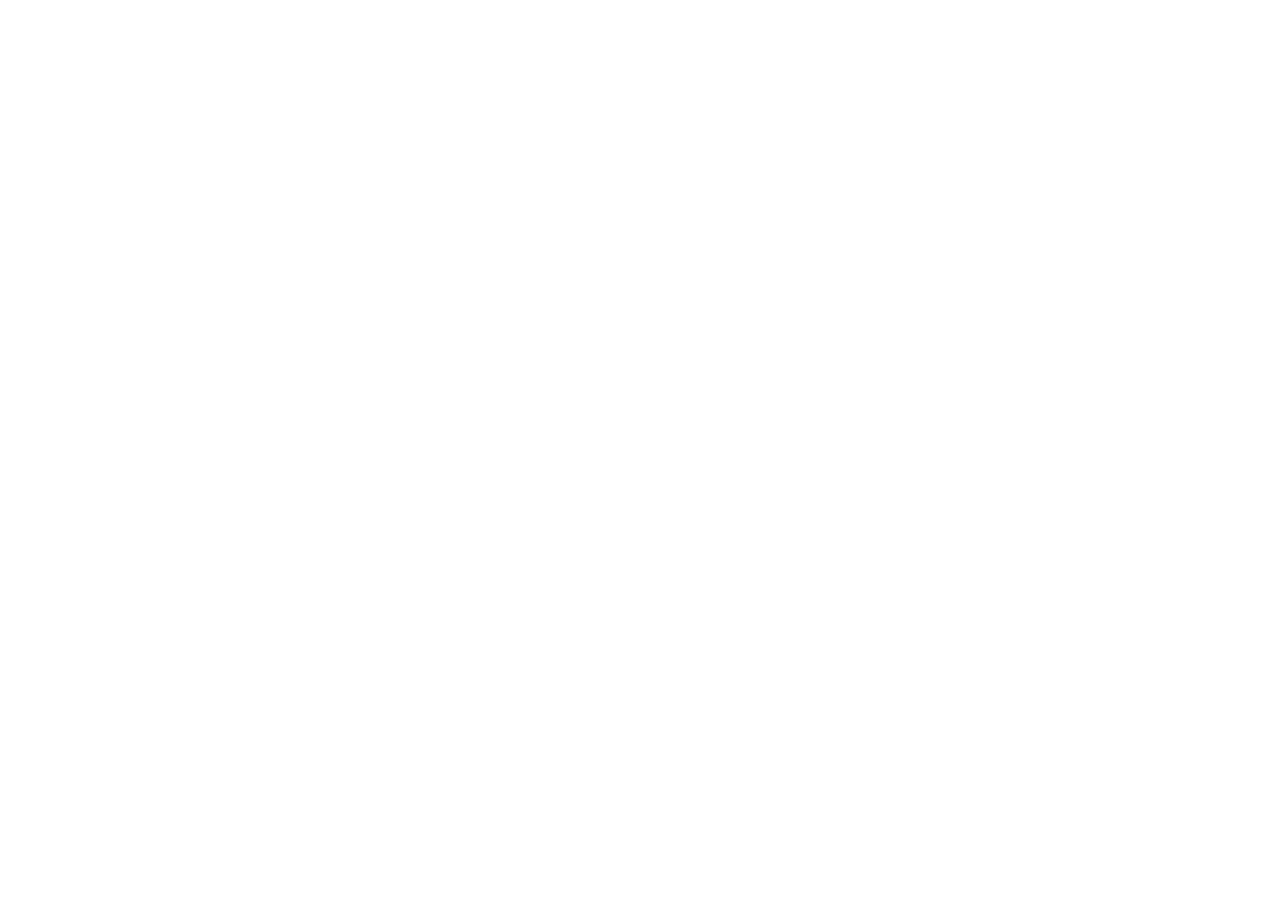
==== index.html @ be25d096 "started the basic structure" ====
<!DOCTYPE html>
<html lang="en">
<head>
    <meta charset="UTF-8">
    <meta name="viewport" content="width=device-width, initial-scale=1.0">
    <title>Document</title>
</head>
<body>
    
</body>
</html>
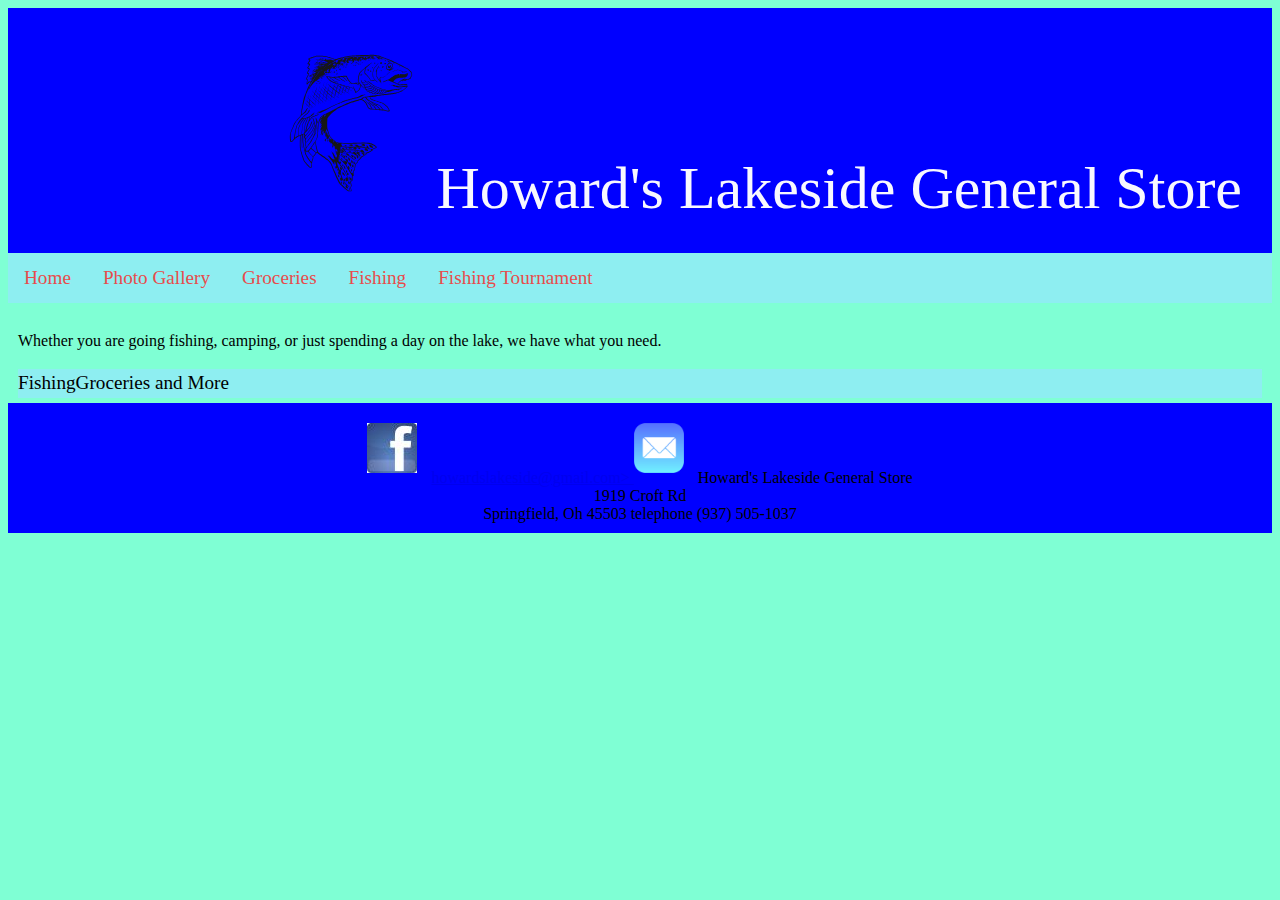
==== commit 40a419cf: "worked on multiple pages and css" ====
--- a/index.html
+++ b/index.html
@@ -1,11 +1,41 @@
 <!DOCTYPE html>
 <html lang="en">
+
 <head>
     <meta charset="UTF-8">
     <meta name="viewport" content="width=device-width, initial-scale=1.0">
-    <title>Document</title>
+    <link rel="stylesheet" href="styles.css">
+
+    <title>Home</title>
 </head>
+
 <body>
+    <header><img class="fish" src="hand-drawn-trout-fishing-png-5696190.svg" alt="fish">Howard's Lakeside General Store</header>
+    <nav>
+        <ul>
+            <li><a href="index.html">Home</a></li>
+            <li><a href="photogallery.html">Photo Gallery</a></li>
+            <li><a href="groceries.html">Groceries</a></li>
+            <li><a href="fishing.html">Fishing</a></li>
+            <li><a href="fishingtournament.html">Fishing Tournament</a></li>
+        </ul>
+    </nav>
+    <!-- sidebar -->
+    <div><p>Whether you are going fishing, camping, or just spending a day on the lake, we have what you need.</p>
+    <ul>
+        <li>Fishing</li>
+    <li>Groceries and More</li>
+    </ul>
+    </div>
     
+    <footer><a href="https://www.facebook.com/profile.php?id=100057407261126"> <img class="footerimage" src="Facebook_icon.jpg"
+        alt="Facebook_icon"></a>
+
+<a href="mailto:howarkslakeside@gmail.com">howardslakeside@gmail.com> <img class="footerimage" src="mailicon.png"
+        alt="emaillogo"></a>
+Howard's Lakeside General Store<br> 1919 Croft Rd <br>Springfield, Oh 45503 telephone (937) 505-1037
+</footer>
+
 </body>
+
 </html>--- a/styles.css
+++ b/styles.css
@@ -0,0 +1,120 @@
+/* Body */
+body {
+    background-color: aquamarine;
+    font-family: Georgia, 'Times New Roman', Times, serif;
+}
+
+/* Header */
+
+header {
+    font-size: 60px;
+    color: ghostwhite;
+    padding: 30px;
+    background-color: blue;
+    text-align: right;
+}
+
+.fish {
+    width: 150px;
+}
+
+
+/* Navigation */
+ul {
+    list-style-type: none;
+    margin: 0;
+    padding: 0;
+    overflow: hidden;
+    background-color: #8eeef1;
+    font-size: larger;
+}
+
+li {
+    float: left;
+}
+
+li a {
+    display: block;
+    color: rgb(231, 76, 76);
+    text-align: center;
+    padding: 14px 16px;
+    text-decoration: none;
+}
+
+/* Photo Gallery */
+
+div.gallery {
+    margin: 5px;
+    border: 1px solid #ccc;
+    float: left;
+    width: 180px;
+}
+
+div.gallery:hover {
+    border: 1px solid #777;
+}
+
+div.gallery img {
+    width: 100%;
+    height: auto;
+}
+
+div.desc {
+    padding: 15px;
+    text-align: center;
+}
+
+/* Fishing Tournament signup */
+
+/* Fishing */
+
+.flexwrapper {
+    display: flex;
+    flex-direction: row;
+    flex-wrap: wrap;
+}
+
+div {
+    padding: 10px 10px 5px 10px;
+    line-height: 1.5
+}
+
+img {
+    width: 100%;
+    margin: 10px 10px 10px 0;
+}
+
+.col1,
+.col2,
+.col3 {
+    flex-basis: 25%;
+    margin-left: 2%;
+    margin-right: 2%;
+}
+
+.flex-container>div {
+    background-color: #c4c5c5;
+    margin: 10px;
+    padding: 5px;
+    font-size: 30px;
+}
+
+.bait {
+    width: 400px;
+    height: 500px;
+}
+
+/* Footer */
+
+footer {
+
+    padding: 10px;
+    border-top: 5px;
+    text-align: center;
+    background-color: blue;
+    clear: left;
+}
+
+.footerimage {
+    width: 50px
+}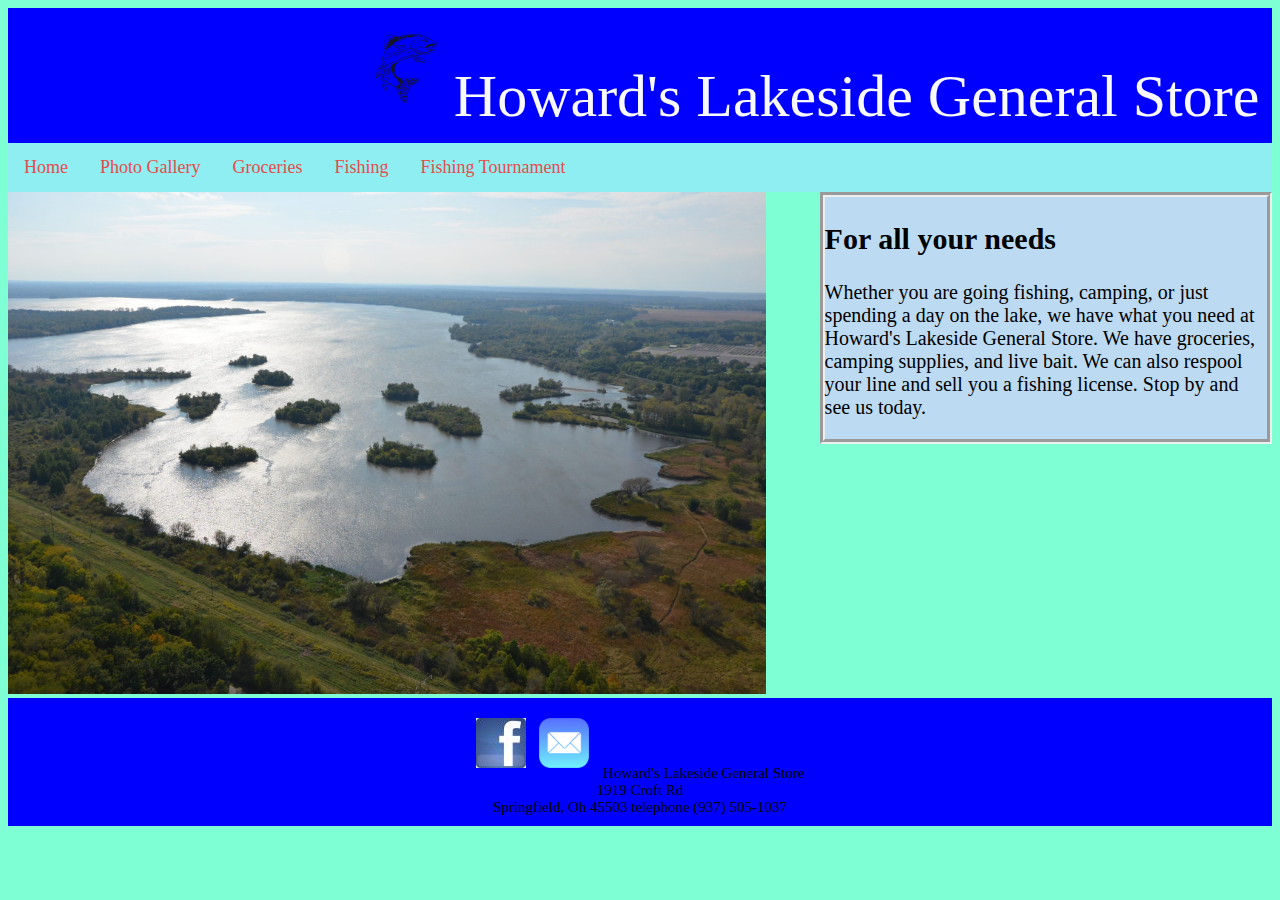
==== commit 7c1c0216: "major changes to several pages" ====
--- a/index.html
+++ b/index.html
@@ -10,7 +10,8 @@
 </head>
 
 <body>
-    <header><img class="fish" src="hand-drawn-trout-fishing-png-5696190.svg" alt="fish">Howard's Lakeside General Store</header>
+    <header><img class="fish" src="hand-drawn-trout-fishing-png-5696190.svg" alt="fish">Howard's Lakeside General Store
+    </header>
     <nav>
         <ul>
             <li><a href="index.html">Home</a></li>
@@ -20,21 +21,21 @@
             <li><a href="fishingtournament.html">Fishing Tournament</a></li>
         </ul>
     </nav>
-    <!-- sidebar -->
-    <div><p>Whether you are going fishing, camping, or just spending a day on the lake, we have what you need.</p>
-    <ul>
-        <li>Fishing</li>
-    <li>Groceries and More</li>
-    </ul>
-    </div>
-    
-    <footer><a href="https://www.facebook.com/profile.php?id=100057407261126"> <img class="footerimage" src="Facebook_icon.jpg"
-        alt="Facebook_icon"></a>
+    <article class="sidebar">
+        <h2>For all your needs</h2>
+        <p>Whether you are going fishing, camping, or just spending a day on the lake, we have what you need at Howard's
+            Lakeside General Store. We have groceries, camping supplies, and live bait. We can also respool your line
+            and sell you a fishing license. Stop by and see us today.</p>
+    </article>
+    <img class=smaller src="clarencereservoir.jpg" alt="reservoir">
+    <!-- image from the facebook page for Clarence J Brown reservoir -->
+    <footer><a href="https://www.facebook.com/profile.php?id=100057407261126"> <img class="footerimage"
+                src="Facebook_icon.jpg" alt="Facebook_icon"></a>
 
-<a href="mailto:howarkslakeside@gmail.com">howardslakeside@gmail.com> <img class="footerimage" src="mailicon.png"
-        alt="emaillogo"></a>
-Howard's Lakeside General Store<br> 1919 Croft Rd <br>Springfield, Oh 45503 telephone (937) 505-1037
-</footer>
+        <a href="mailto:howarkslakeside@gmail.com"> <img class="footerimage" src="mailicon.png" alt="emaillogo"></a>
+        Howard's Lakeside General Store<br> 1919 Croft Rd <br>Springfield, Oh 45503 telephone (937) 505-1037
+    </footer>
+
 
 </body>
 
--- a/styles.css
+++ b/styles.css
@@ -2,6 +2,7 @@
 body {
     background-color: aquamarine;
     font-family: Georgia, 'Times New Roman', Times, serif;
+    font-size: 15px;
 }
 
 /* Header */
@@ -9,15 +10,33 @@
 header {
     font-size: 60px;
     color: ghostwhite;
-    padding: 30px;
+    padding: 1%;
     background-color: blue;
     text-align: right;
 }
 
 .fish {
-    width: 150px;
+    width: 75px;
 }
 
+/* Home page  */
+
+.smaller {
+    width: 60%;
+    padding: 0%;
+    margin: 0%
+}
+
+.sidebar {
+    float: right;
+    width: 35%;
+    padding: 0%;
+    margin: 0%;
+    border: 5px;
+    border-style: groove;
+    background-color: rgb(189, 218, 243);
+    font-size: 20px;
+}
 
 /* Navigation */
 ul {
@@ -66,6 +85,15 @@
 
 /* Fishing Tournament signup */
 
+.container {
+    margin: auto;
+    width: 70%;
+    background-color: rgb(215, 240, 250);
+    padding: 15px;
+    border-radius: 5px;
+
+}
+
 /* Fishing */
 
 .flexwrapper {
@@ -104,6 +132,9 @@
     height: 500px;
 }
 
+
+
+
 /* Footer */
 
 footer {
@@ -117,4 +148,6 @@
 
 .footerimage {
     width: 50px
-}+}
+
+/* Groceries */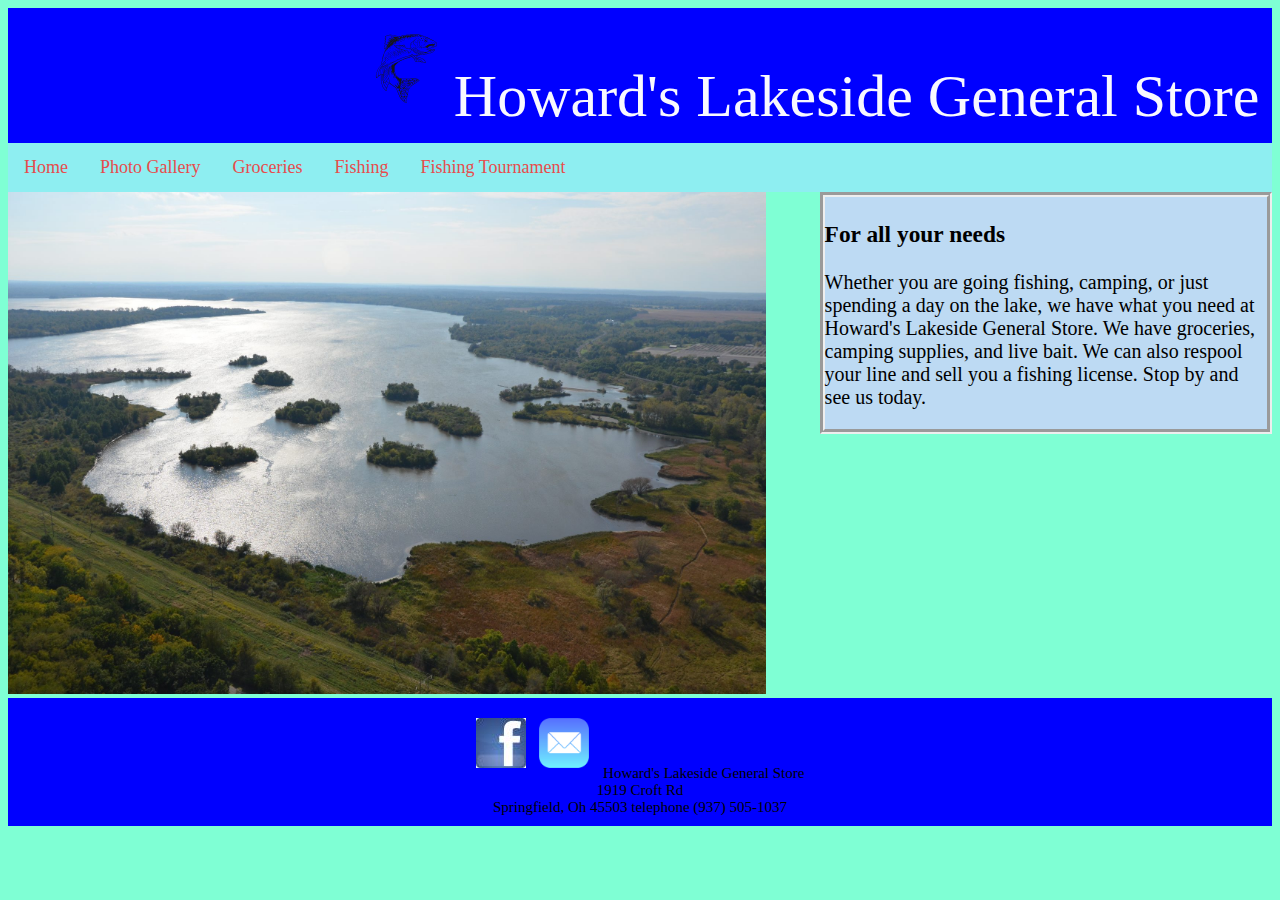
==== commit 3378d0e1: "added video and changed a heading size" ====
--- a/index.html
+++ b/index.html
@@ -22,7 +22,7 @@
         </ul>
     </nav>
     <article class="sidebar">
-        <h2>For all your needs</h2>
+        <h3>For all your needs</h3>
         <p>Whether you are going fishing, camping, or just spending a day on the lake, we have what you need at Howard's
             Lakeside General Store. We have groceries, camping supplies, and live bait. We can also respool your line
             and sell you a fishing license. Stop by and see us today.</p>
--- a/styles.css
+++ b/styles.css
@@ -102,6 +102,10 @@
     flex-wrap: wrap;
 }
 
+iframe{
+    border-width: 0px;
+}
+
 div {
     padding: 10px 10px 5px 10px;
     line-height: 1.5
